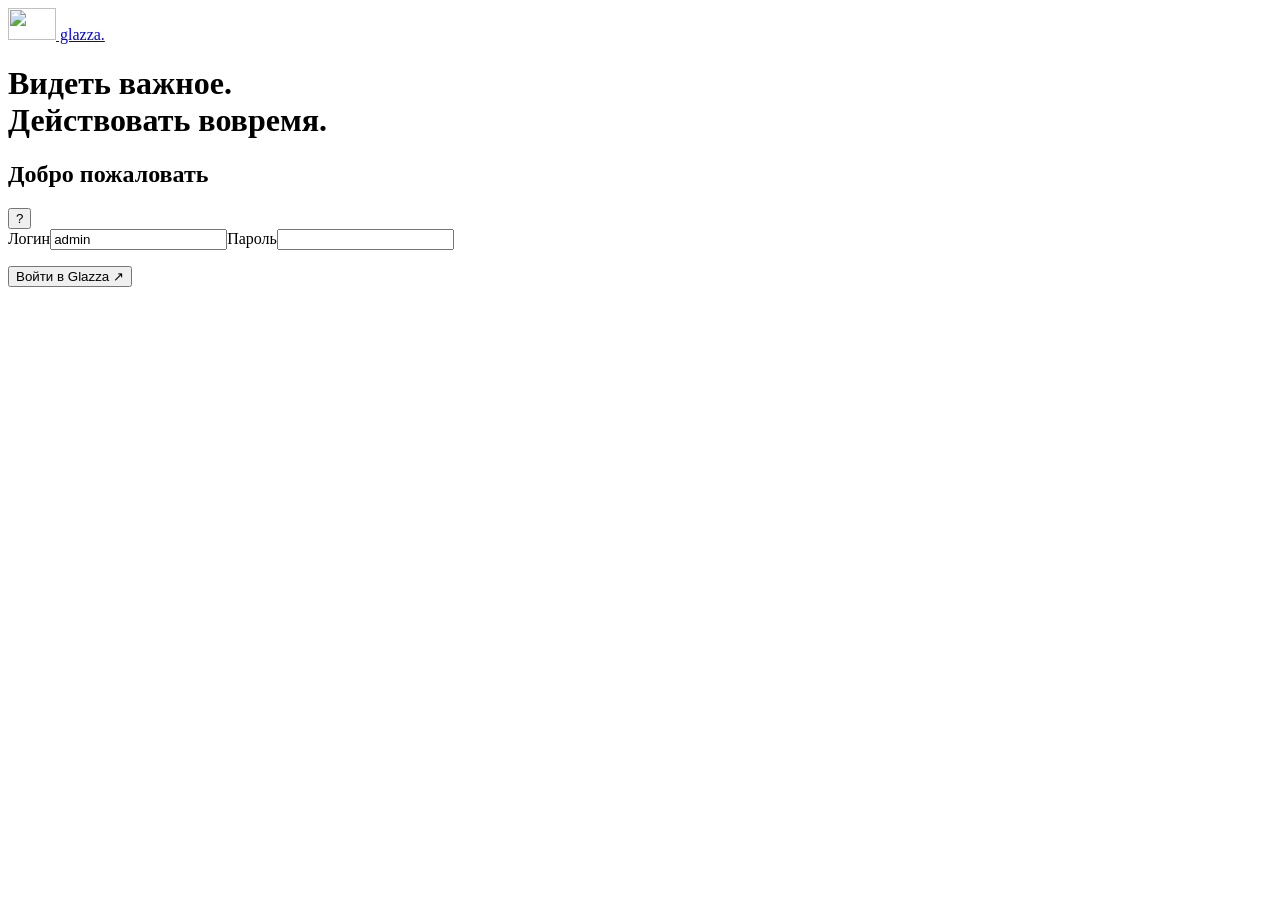
==== app/static/index.html @ 56544360 "Add live camera map status and clustering with white workspace" ====
<!doctype html>
<html lang="ru">
<head><meta charset="utf-8"><meta name="viewport" content="width=device-width, initial-scale=1"><meta name="theme-color" content="#164b9a"><link rel="icon" type="image/svg+xml" href="/static/favicon.svg?v=palette-603010-1"><title>Glazza · Умное видеонаблюдение</title><link rel="stylesheet" href="/static/vendor/leaflet/leaflet.css"><link rel="stylesheet" href="/static/vendor/markercluster/MarkerCluster.css"><link rel="stylesheet" href="/static/style.css?v=map-status-1"><link rel="stylesheet" href="/static/theme.css?v=map-status-1"><script src="/static/vendor/leaflet/leaflet.js" defer></script><script src="/static/vendor/markercluster/leaflet.markercluster.js" defer></script><script src="/static/help.js?v=clean-ui-1" defer></script><script src="/static/map.js?v=map-status-1" defer></script><script src="/static/webcam.js?v=clean-ui-1" defer></script><script src="/static/app.js?v=map-status-1" defer></script></head>
<body>
<div id="login" class="login-screen">
  <div class="login-story"><a class="brand" href="/" aria-label="Glazza"><img class="brand-mark" src="/static/brand-eyes.svg?v=palette-603010-1" alt="" aria-hidden="true" width="48" height="32"> glazza<span class="brand-dot">.</span></a><div><h1>Видеть важное.<br>Действовать вовремя.</h1></div></div>
  <form id="login-form" class="login-card"><div class="heading-with-help"><h2>Добро пожаловать</h2><button type="button" class="help-trigger" data-help="Войдите в панель наблюдения. Данные для первого входа находятся в файле credentials.txt на сервере." aria-label="Помощь со входом">?</button></div><label>Логин<input name="username" autocomplete="username" value="admin" required></label><label>Пароль<input name="password" type="password" autocomplete="current-password" required></label><p id="login-error" class="error" role="alert"></p><button class="primary" type="submit">Войти в Glazza <span>↗</span></button></form>
</div>
<div id="workspace" hidden>
  <aside class="sidebar"><a class="brand" href="/" aria-label="Glazza"><img class="brand-mark" src="/static/brand-eyes.svg?v=palette-603010-1" alt="" aria-hidden="true" width="48" height="32"> glazza<span class="brand-dot">.</span></a><div class="site-card"><span class="site-icon">⌂</span><div><strong>Мой объект</strong></div><span class="site-chevron">⌄</span></div><nav aria-label="Основная навигация"><button data-view="overview" aria-label="Обзор" title="Обзор" class="nav-item active"><span>▦</span>Обзор</button><button data-view="cameras" aria-label="Камеры" title="Камеры" class="nav-item"><span>▣</span>Камеры</button><button data-view="map" class="nav-item" title="Карта Казахстана" aria-label="Карта Казахстана"><span>⌖</span>Карта Казахстана</button><button data-view="events" aria-label="События" title="События" class="nav-item"><span>◎</span>События<span id="nav-count" class="nav-count">0</span></button><button data-view="analysis" aria-label="Анализ видео" title="Анализ видео" class="nav-item"><span>✧</span>Анализ видео</button><button data-view="system" aria-label="Система" title="Система" class="nav-item"><span>⚙</span>Система</button></nav><div class="sidebar-foot"><div class="local-badge"><span class="dot"></span> Локальный сервер</div><button id="logout" class="profile" aria-label="Выйти из аккаунта" data-help="Выйти из аккаунта"><span class="avatar">A</span><span><strong id="user-name">Администратор</strong></span><span>↪</span></button></div></aside>
  <div class="shell"><header class="topbar"><span id="breadcrumb">Рабочее пространство <span>/</span> Обзор</span><div><span id="clock"></span><span class="version">v0.1</span><button id="mobile-logout" class="icon-button mobile-only" aria-label="Выйти из аккаунта">↪</button></div></header><div id="demo-banner" class="demo-banner" hidden>Демонстрация <button type="button" class="help-trigger" data-help="Все события — примеры. Живые камеры не подключены." aria-label="О демонстрации">?</button></div><main id="content" tabindex="-1"></main><footer>GLAZZA <span id="sync-status" tabindex="0" data-help="Ожидание первого ответа Frigate">Ожидание NVR</span></footer></div>
</div>
<dialog id="modal"><div class="dialog-head"><div class="heading-with-help"><h2 id="modal-title"></h2><span id="modal-help"></span></div><button id="modal-close" class="icon-button" aria-label="Закрыть">×</button></div><div id="modal-body"></div></dialog><div id="toast" role="status" hidden></div>
</body></html>
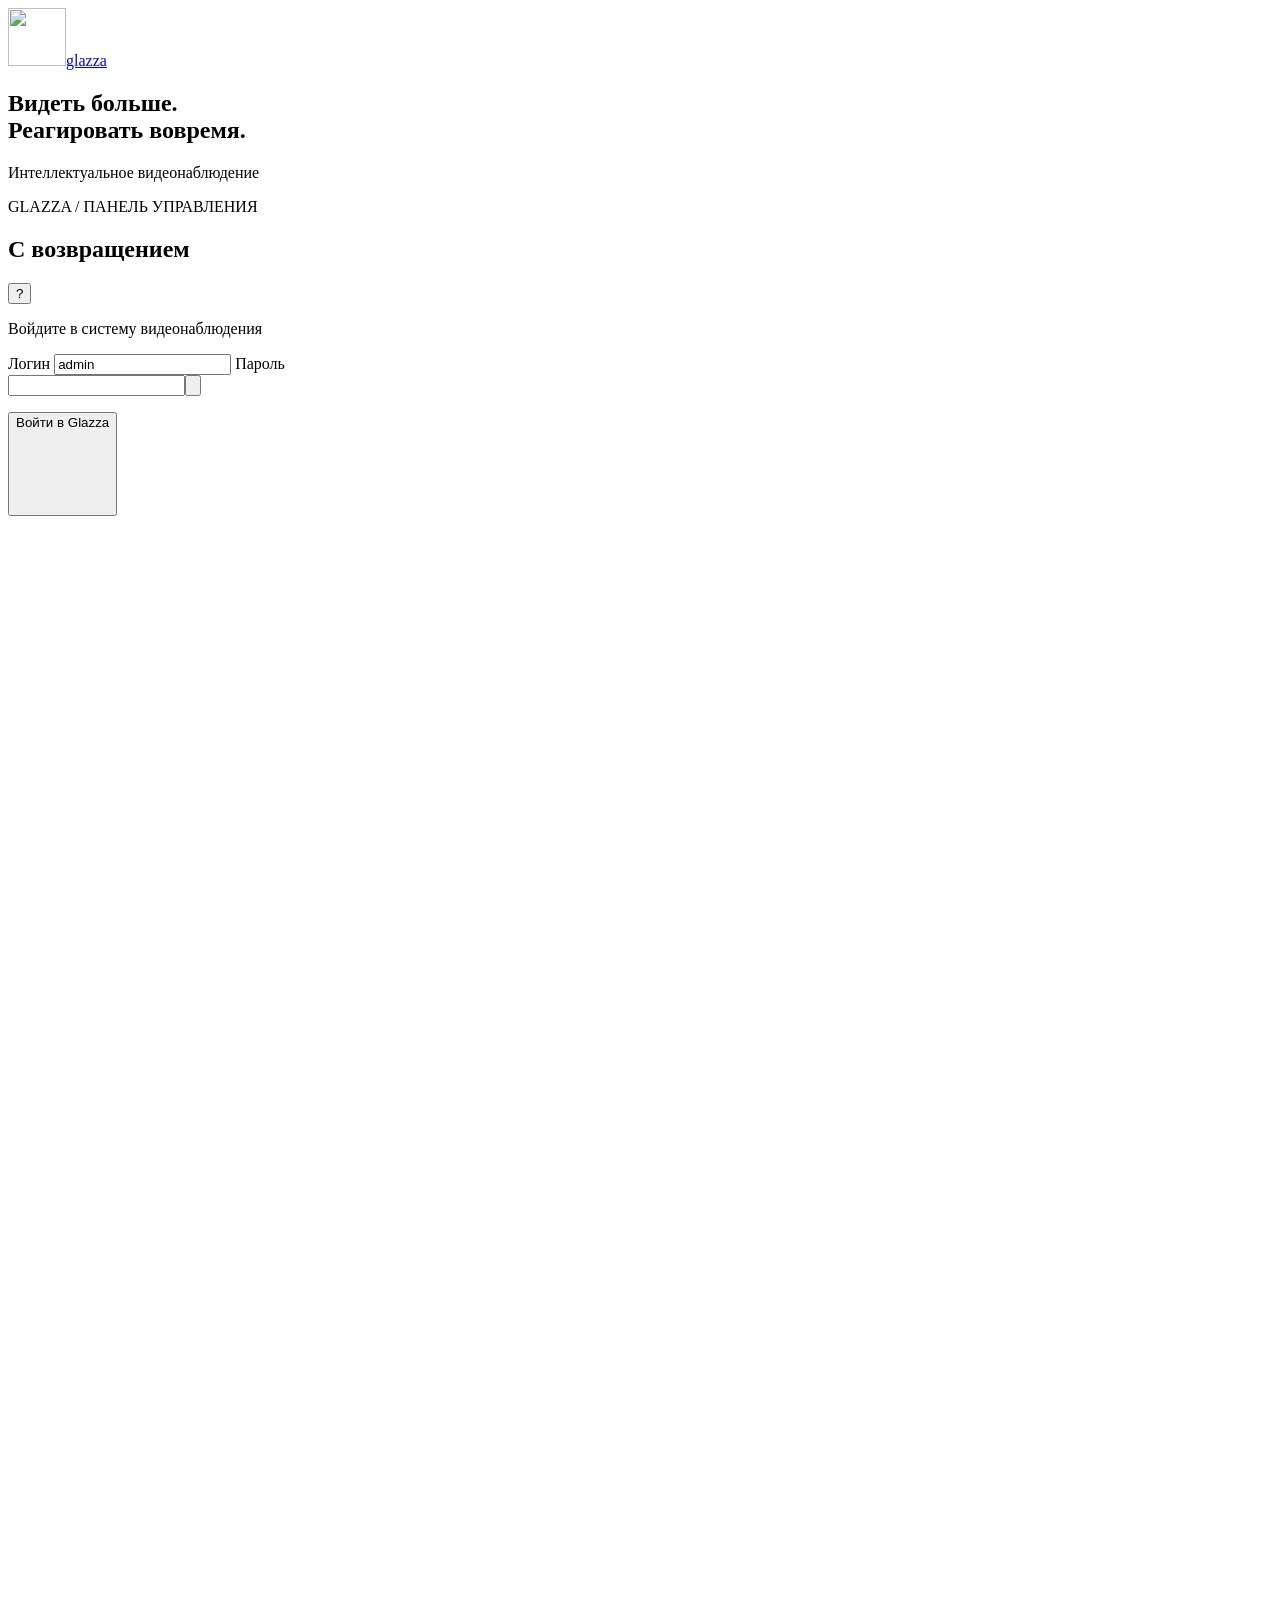
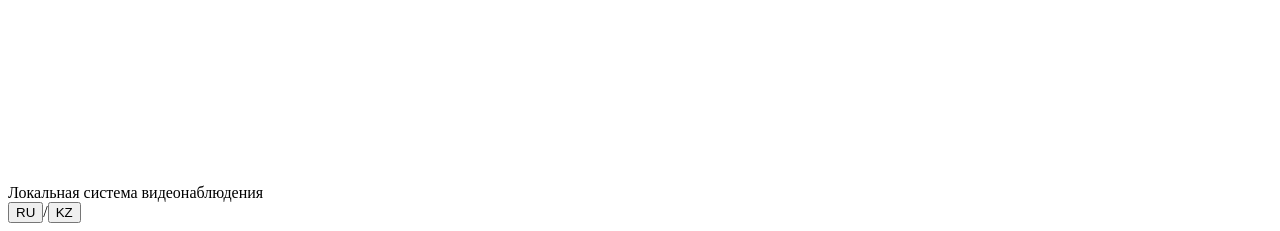
==== commit 23a602e3: "Implement graphite and lime login screen from approved Glazza concept Add a local aperture illustrat" ====
--- a/app/static/index.html
+++ b/app/static/index.html
@@ -1,14 +1,35 @@
 <!doctype html>
 <html lang="ru">
-<head><meta charset="utf-8"><meta name="viewport" content="width=device-width, initial-scale=1"><meta name="theme-color" content="#164b9a"><link rel="icon" type="image/svg+xml" href="/static/favicon.svg?v=palette-603010-1"><title>Glazza · Умное видеонаблюдение</title><link rel="stylesheet" href="/static/vendor/leaflet/leaflet.css"><link rel="stylesheet" href="/static/vendor/markercluster/MarkerCluster.css"><link rel="stylesheet" href="/static/style.css?v=map-status-1"><link rel="stylesheet" href="/static/theme.css?v=map-status-1"><script src="/static/vendor/leaflet/leaflet.js" defer></script><script src="/static/vendor/markercluster/leaflet.markercluster.js" defer></script><script src="/static/help.js?v=clean-ui-1" defer></script><script src="/static/map.js?v=map-status-1" defer></script><script src="/static/webcam.js?v=clean-ui-1" defer></script><script src="/static/app.js?v=map-status-1" defer></script></head>
+<head><meta charset="utf-8"><meta name="viewport" content="width=device-width, initial-scale=1"><meta name="theme-color" content="#111419"><link rel="icon" type="image/svg+xml" href="/static/favicon.svg?v=palette-603010-1"><title>Glazza · Умное видеонаблюдение</title><link rel="stylesheet" href="/static/vendor/leaflet/leaflet.css"><link rel="stylesheet" href="/static/vendor/markercluster/MarkerCluster.css"><link rel="stylesheet" href="/static/style.css?v=map-status-1"><link rel="stylesheet" href="/static/theme.css?v=map-status-1"><link rel="stylesheet" href="/static/login.css?v=aperture-1"><script src="/static/vendor/leaflet/leaflet.js" defer></script><script src="/static/vendor/markercluster/leaflet.markercluster.js" defer></script><script src="/static/help.js?v=clean-ui-1" defer></script><script src="/static/map.js?v=map-status-1" defer></script><script src="/static/webcam.js?v=clean-ui-1" defer></script><script src="/static/admission.js" defer></script><script src="/static/platform.js" defer></script><script src="/static/login.js?v=aperture-1" defer></script><script src="/static/app.js?v=aperture-1" defer></script></head>
 <body>
 <div id="login" class="login-screen">
-  <div class="login-story"><a class="brand" href="/" aria-label="Glazza"><img class="brand-mark" src="/static/brand-eyes.svg?v=palette-603010-1" alt="" aria-hidden="true" width="48" height="32"> glazza<span class="brand-dot">.</span></a><div><h1>Видеть важное.<br>Действовать вовремя.</h1></div></div>
-  <form id="login-form" class="login-card"><div class="heading-with-help"><h2>Добро пожаловать</h2><button type="button" class="help-trigger" data-help="Войдите в панель наблюдения. Данные для первого входа находятся в файле credentials.txt на сервере." aria-label="Помощь со входом">?</button></div><label>Логин<input name="username" autocomplete="username" value="admin" required></label><label>Пароль<input name="password" type="password" autocomplete="current-password" required></label><p id="login-error" class="error" role="alert"></p><button class="primary" type="submit">Войти в Glazza <span>↗</span></button></form>
+  <section class="login-story" aria-label="Glazza">
+    <div class="login-art" aria-hidden="true"></div>
+    <a class="login-brand" href="/" aria-label="Glazza"><img src="/static/brand/login-emblem.svg" width="58" height="58" alt="">glazza</a>
+    <div class="login-reticle" aria-hidden="true"><i></i><i></i><i></i><i></i><span class="login-crosshair"></span><span class="login-signal"></span></div>
+    <div class="login-story-copy"><h1><span data-login-i18n="heroFirst">Видеть больше.</span><br><span data-login-i18n="heroSecond">Реагировать вовремя.</span></h1><p data-login-i18n="heroSubtitle">Интеллектуальное видеонаблюдение</p></div>
+  </section>
+  <section class="login-panel" aria-labelledby="login-title">
+    <div class="login-panel-inner">
+      <div class="login-panel-eyebrow"><span data-login-i18n="eyebrow">GLAZZA / ПАНЕЛЬ УПРАВЛЕНИЯ</span><span aria-hidden="true"></span></div>
+      <form id="login-form" class="login-card">
+        <div class="login-heading"><h2 id="login-title" data-login-i18n="title">С возвращением</h2><button type="button" class="help-trigger login-help" data-help="Войдите в панель наблюдения. Данные для первого входа находятся в файле credentials.txt на сервере." aria-label="Помощь со входом">?</button></div>
+        <p class="login-subtitle" data-login-i18n="subtitle">Войдите в систему видеонаблюдения</p>
+        <label for="login-username" data-login-i18n="username">Логин</label>
+        <input id="login-username" name="username" autocomplete="username" value="admin" maxlength="80" autocapitalize="none" spellcheck="false" required>
+        <label for="login-password" data-login-i18n="password">Пароль</label>
+        <div class="login-password-field"><input id="login-password" name="password" type="password" autocomplete="current-password" maxlength="256" required><button id="login-password-toggle" type="button" aria-label="Показать пароль" aria-pressed="false" aria-controls="login-password"><svg viewBox="0 0 24 24" fill="none" aria-hidden="true"><path d="M2 12s3.6-7 10-7 10 7 10 7-3.6 7-10 7S2 12 2 12Z"/><circle cx="12" cy="12" r="3"/><path class="password-slash" d="m4 3 16 18"/></svg></button></div>
+        <p id="login-error" class="error" role="alert" aria-live="polite"></p>
+        <button id="login-submit" class="primary" type="submit"><span data-login-i18n="submit">Войти в Glazza</span><svg viewBox="0 0 28 24" fill="none" aria-hidden="true"><path d="M2 12h22M16 4l8 8-8 8"/></svg></button>
+        <div class="login-connection"><svg viewBox="0 0 24 24" fill="none" aria-hidden="true"><rect x="5" y="10" width="14" height="11" rx="2"/><path d="M8 10V7a4 4 0 0 1 8 0v3M12 14v3"/></svg><span id="login-connection-text">Локальная система видеонаблюдения</span></div>
+      </form>
+      <div class="login-panel-footer"><span class="login-footer-line" aria-hidden="true"></span><div class="login-languages" role="group" aria-label="Язык входа"><button type="button" data-login-language="ru" aria-pressed="true">RU</button><span aria-hidden="true">/</span><button type="button" data-login-language="kk" aria-pressed="false">KZ</button></div></div>
+    </div>
+  </section>
 </div>
 <div id="workspace" hidden>
-  <aside class="sidebar"><a class="brand" href="/" aria-label="Glazza"><img class="brand-mark" src="/static/brand-eyes.svg?v=palette-603010-1" alt="" aria-hidden="true" width="48" height="32"> glazza<span class="brand-dot">.</span></a><div class="site-card"><span class="site-icon">⌂</span><div><strong>Мой объект</strong></div><span class="site-chevron">⌄</span></div><nav aria-label="Основная навигация"><button data-view="overview" aria-label="Обзор" title="Обзор" class="nav-item active"><span>▦</span>Обзор</button><button data-view="cameras" aria-label="Камеры" title="Камеры" class="nav-item"><span>▣</span>Камеры</button><button data-view="map" class="nav-item" title="Карта Казахстана" aria-label="Карта Казахстана"><span>⌖</span>Карта Казахстана</button><button data-view="events" aria-label="События" title="События" class="nav-item"><span>◎</span>События<span id="nav-count" class="nav-count">0</span></button><button data-view="analysis" aria-label="Анализ видео" title="Анализ видео" class="nav-item"><span>✧</span>Анализ видео</button><button data-view="system" aria-label="Система" title="Система" class="nav-item"><span>⚙</span>Система</button></nav><div class="sidebar-foot"><div class="local-badge"><span class="dot"></span> Локальный сервер</div><button id="logout" class="profile" aria-label="Выйти из аккаунта" data-help="Выйти из аккаунта"><span class="avatar">A</span><span><strong id="user-name">Администратор</strong></span><span>↪</span></button></div></aside>
-  <div class="shell"><header class="topbar"><span id="breadcrumb">Рабочее пространство <span>/</span> Обзор</span><div><span id="clock"></span><span class="version">v0.1</span><button id="mobile-logout" class="icon-button mobile-only" aria-label="Выйти из аккаунта">↪</button></div></header><div id="demo-banner" class="demo-banner" hidden>Демонстрация <button type="button" class="help-trigger" data-help="Все события — примеры. Живые камеры не подключены." aria-label="О демонстрации">?</button></div><main id="content" tabindex="-1"></main><footer>GLAZZA <span id="sync-status" tabindex="0" data-help="Ожидание первого ответа Frigate">Ожидание NVR</span></footer></div>
+  <aside class="sidebar"><a class="brand" href="/" aria-label="Glazza"><img class="brand-mark" src="/static/brand-eyes.svg?v=palette-603010-1" alt="" aria-hidden="true" width="48" height="32"> glazza<span class="brand-dot">.</span></a><div class="site-card"><span class="site-icon">⌂</span><div><strong>Мой объект</strong></div><span class="site-chevron">⌄</span></div><nav aria-label="Основная навигация"><button data-view="overview" aria-label="Обзор" title="Обзор" class="nav-item active"><span>▦</span>Обзор</button><button data-view="cameras" aria-label="Камеры" title="Камеры" class="nav-item"><span>▣</span>Камеры</button><button data-view="map" class="nav-item" title="Карта Казахстана" aria-label="Карта Казахстана"><span>⌖</span>Карта Казахстана</button><button data-view="events" aria-label="События" title="События" class="nav-item"><span>◎</span>События<span id="nav-count" class="nav-count">0</span></button><button data-view="analysis" aria-label="Анализ видео" title="Анализ видео" class="nav-item"><span>✧</span>Анализ видео</button><button data-view="platform" class="nav-item" aria-label="Организации и объекты"><span>▦</span>Объекты</button><button data-view="admission" class="nav-item" aria-label="Допуск и посетители"><span>♙</span>Допуск</button><button data-view="system" aria-label="Система" title="Система" class="nav-item"><span>⚙</span>Система</button></nav><div class="sidebar-foot"><div class="local-badge"><span class="dot"></span> Локальный сервер</div><button id="logout" class="profile" aria-label="Выйти из аккаунта" data-help="Выйти из аккаунта"><span class="avatar">A</span><span><strong id="user-name">Администратор</strong></span><span>↪</span></button></div></aside>
+  <div class="shell"><header class="topbar"><select id="site-selector" aria-label="Текущий объект"><option value="">Все объекты</option></select><span id="breadcrumb">Рабочее пространство <span>/</span> Обзор</span><div><span id="clock"></span><span class="version">v0.1</span><button id="mobile-logout" class="icon-button mobile-only" aria-label="Выйти из аккаунта">↪</button></div></header><div id="demo-banner" class="demo-banner" hidden>Демонстрация <button type="button" class="help-trigger" data-help="Все события — примеры. Живые камеры не подключены." aria-label="О демонстрации">?</button></div><main id="content" tabindex="-1"></main><footer>GLAZZA <span id="sync-status" tabindex="0" data-help="Ожидание первого ответа Frigate">Ожидание NVR</span></footer></div>
 </div>
 <dialog id="modal"><div class="dialog-head"><div class="heading-with-help"><h2 id="modal-title"></h2><span id="modal-help"></span></div><button id="modal-close" class="icon-button" aria-label="Закрыть">×</button></div><div id="modal-body"></div></dialog><div id="toast" role="status" hidden></div>
 </body></html>
